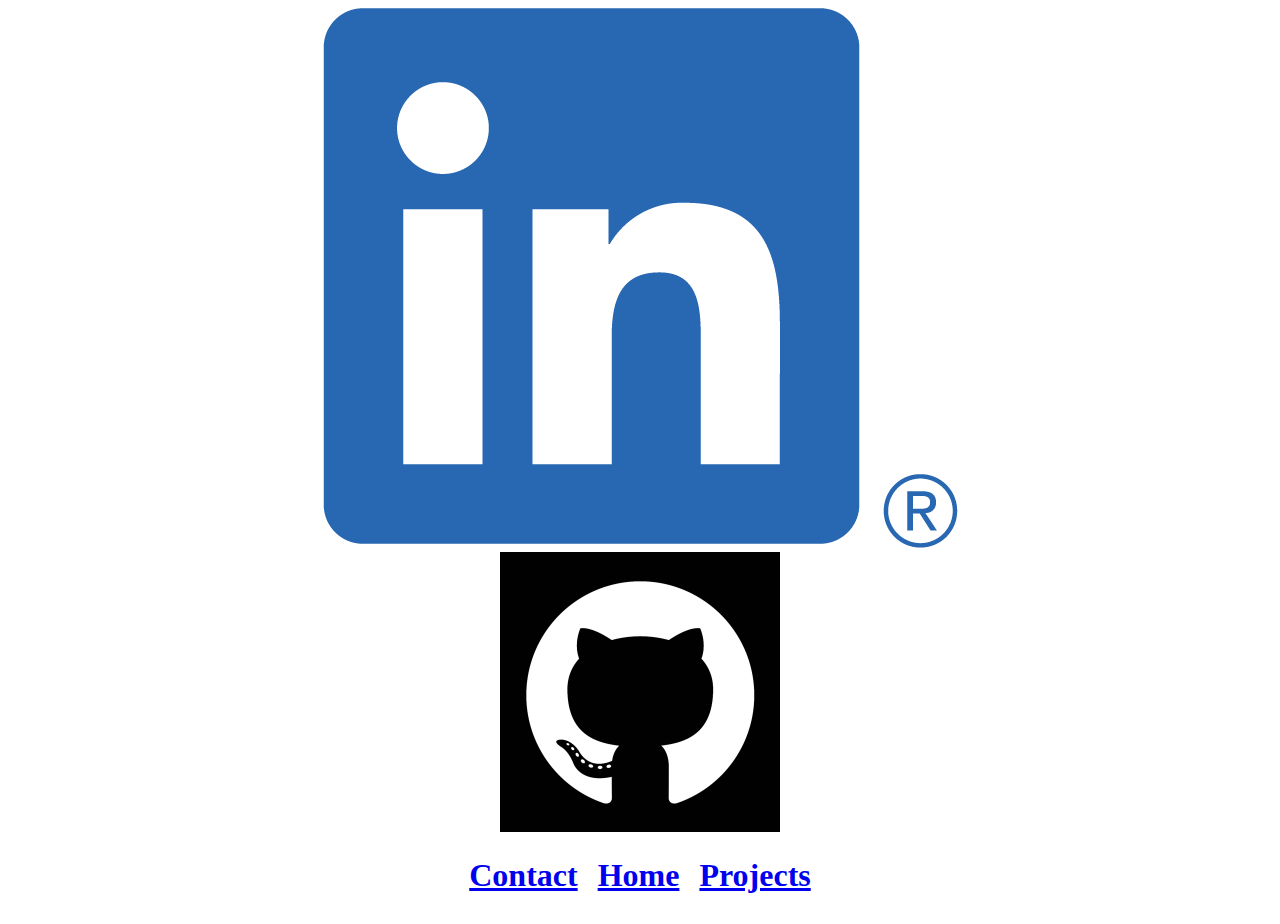
==== Contact.html @ 8ae4dc69 "MenuBar" ====
<!DOCTYPE html><!DOCTYPE HTML >
   <HEAD>
      <TITLE>
        
      </TITLE>
   </HEAD>
   <BODY>
      <div id="menu" style="text-align:center;">
         <div class = "LinkedIn">
           <a id = "LinkedIn" href="https://www.linkedin.com/in/philip-graham-311977262/">
             <img class="imgLinkedIn" src="/Images/LinkedIn.png" alt="LinkedIn">
           </a>
         </div>
   
         <div class = "Github">
           <a id = "Github" href="https://github.com/Philipocoding">
             <img class="imgGithub" src="/Images/Github.png" alt="Github">
           </a>
           
         </div>
         <div style="display: flex; justify-content: center; gap: 20px;">
           
           <a id="H_Projects"  href="Contact.html" target="_self">
             <h1 >Contact</h1>
           </a>
           <a id="H_Projects"  href="index.html" target="_self">
             <h1 >Home</h1>
           </a>
           <a id="H_Projects"  href="Projects.html" target="_self">
             <h1 >Projects</h1>
           </a>
         </div>
       </div>
   </BODY>
</HTML>
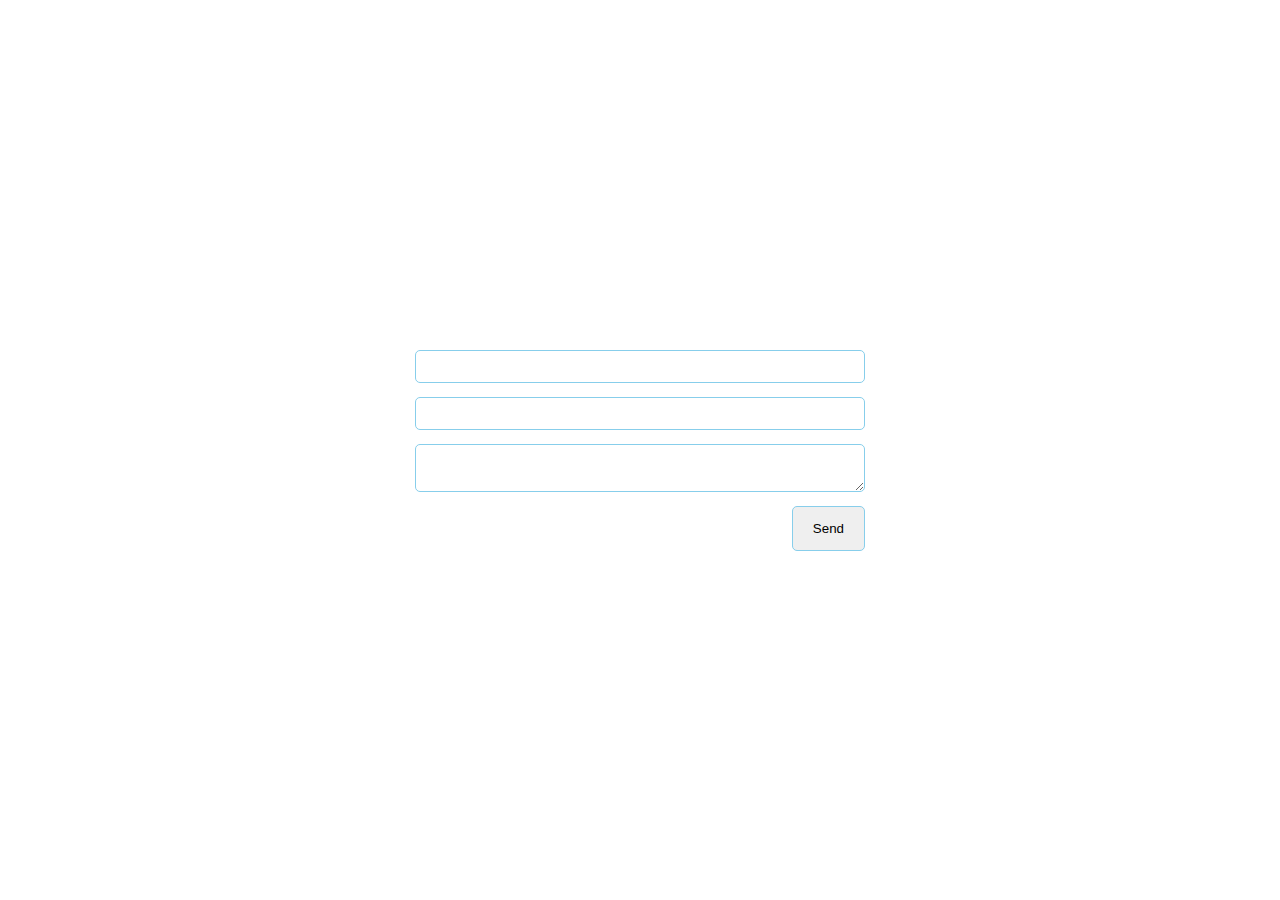
==== commit 1f3fcded: "Email working" ====
--- a/Contact.html
+++ b/Contact.html
@@ -3,33 +3,18 @@
       <TITLE>
         
       </TITLE>
+      <link rel="stylesheet" href = "contactForm.css">
+      <link rel="icon" href="./favicon.ico" type="image/x-icon">
    </HEAD>
    <BODY>
-      <div id="menu" style="text-align:center;">
-         <div class = "LinkedIn">
-           <a id = "LinkedIn" href="https://www.linkedin.com/in/philip-graham-311977262/">
-             <img class="imgLinkedIn" src="/Images/LinkedIn.png" alt="LinkedIn">
-           </a>
-         </div>
-   
-         <div class = "Github">
-           <a id = "Github" href="https://github.com/Philipocoding">
-             <img class="imgGithub" src="/Images/Github.png" alt="Github">
-           </a>
-           
-         </div>
-         <div style="display: flex; justify-content: center; gap: 20px;">
-           
-           <a id="H_Projects"  href="Contact.html" target="_self">
-             <h1 >Contact</h1>
-           </a>
-           <a id="H_Projects"  href="index.html" target="_self">
-             <h1 >Home</h1>
-           </a>
-           <a id="H_Projects"  href="Projects.html" target="_self">
-             <h1 >Projects</h1>
-           </a>
-         </div>
-       </div>
+      <form method = "POST" action="https://formsubmit.co/philipgraham_1@hotmail.co.uk" method="POST">
+        <input name = "Name" type = "text" aria-placeholder="Enter name" required/>
+        <input name = "Email" type = "text"aria-placeholder="Enter email" required/>
+        <textarea name="message" type = "text" aria-placeholder="Enter message" required></textarea>
+        <button type="submit"> Send</button>
+      </form>
+
+
+      
    </BODY>
 </HTML>--- a/contactForm.css
+++ b/contactForm.css
@@ -0,0 +1,45 @@
+*{
+    margin: 0;
+    box-sizing: border-box;
+    padding: 0;
+    transition-duration: 200ms;
+}
+
+body{
+    min-height: 100vh;
+    display: flex;
+    flex-direction: column;
+    padding: 24;
+    justify-content: center;
+    align-items: center;
+}
+
+form{
+    display: flex;
+    flex-direction: column;
+    gap: 14px;
+    max-width: 450px;
+    width: 100%;
+    margin: 0 auto;
+}
+input, textarea{
+    width: 100%;
+    background: transparent;
+    padding: 8px;
+    outline: none;
+
+
+}
+button{
+    margin-left: auto;
+    padding: 14px 20px;
+}
+
+input:focus, textarea:focus{
+    outline: none;
+    border-color: navy;
+}
+input,textarea,button{
+    border-radius: 5px;
+    border:1px solid skyblue;
+}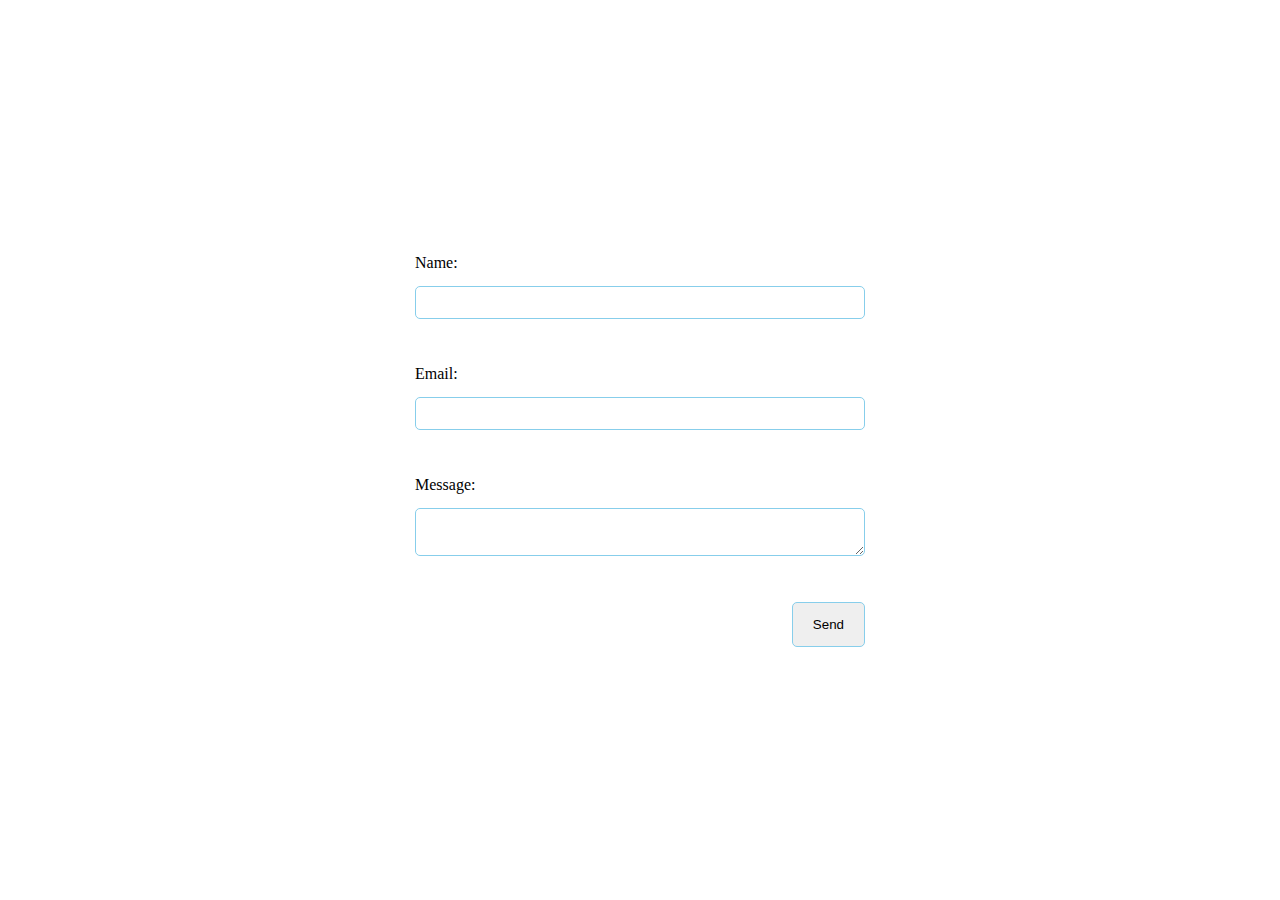
==== commit a8be0868: "ContactForm" ====
--- a/Contact.html
+++ b/Contact.html
@@ -7,10 +7,19 @@
       <link rel="icon" href="./favicon.ico" type="image/x-icon">
    </HEAD>
    <BODY>
-      <form method = "POST" action="https://formsubmit.co/philipgraham_1@hotmail.co.uk" method="POST">
-        <input name = "Name" type = "text" aria-placeholder="Enter name" required/>
-        <input name = "Email" type = "text"aria-placeholder="Enter email" required/>
-        <textarea name="message" type = "text" aria-placeholder="Enter message" required></textarea>
+      <form method="POST" action="https://formsubmit.co/philipgraham_1@hotmail.co.uk" method="POST">
+        <label for="name">Name:</label>
+        <input name="Name" type="text" id="name" aria-placeholder="Enter name" required/>
+        <br>
+      
+        <label for="email">Email:</label>
+        <input name="Email" type="text" id="email" aria-placeholder="Enter email" required/>
+        <br>
+      
+        <label for="message">Message:</label>
+        <textarea name="message" id="message" aria-placeholder="Enter message" required></textarea>
+        <br>
+      
         <button type="submit"> Send</button>
       </form>
 
